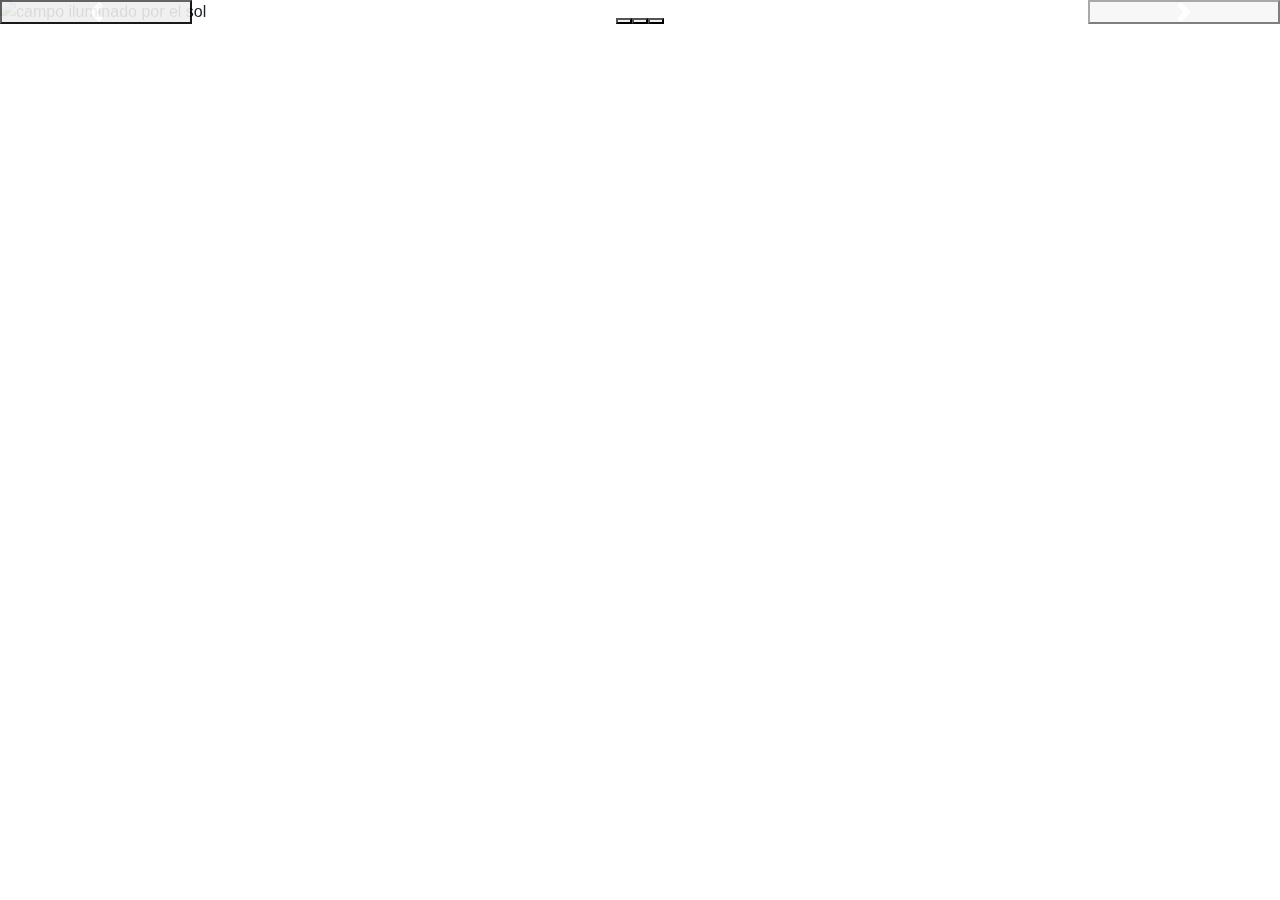
==== index.html @ ab77c7ca "Create index.html" ====
<!DOCTYPE html>
<html lang="en">
<head>
    <meta charset="UTF-8">
    <meta http-equiv="X-UA-Compatible" content="IE=edge">
    <meta name="viewport" content="width=device-width, initial-scale=1.0">
    <link rel="stylesheet" href="../Proyecto Blosson/css/style.css">
    <link rel="stylesheet" href="https://cdn.jsdelivr.net/npm/bootstrap@4.6.1/dist/css/bootstrap.min.css">
    <title> Tea Blossom </title>
</head>
<body>
    <header>
        <div id="carouselExampleCaptions" class="carousel slide" data-bs-ride="carousel">
            <div class="carousel-indicators">
              <button type="button" data-bs-target="#carouselExampleCaptions" data-bs-slide-to="0" class="active" aria-current="true" aria-label="Slide 1"></button>
              <button type="button" data-bs-target="#carouselExampleCaptions" data-bs-slide-to="1" aria-label="Slide 2"></button>
              <button type="button" data-bs-target="#carouselExampleCaptions" data-bs-slide-to="2" aria-label="Slide 3"></button>
            </div>
            <div class="carousel-inner">
              <div class="carousel-item active">
                <img src="../Proyecto Blosson/images/te.jpg" class="d-block w-100" alt="campo iluminado por el sol">
                <div class="carousel-caption d-none d-md-block">
                  <p class="carr"> Eterno Paraíso </p>
                  <p class="ca"> </p>
              </div>
              <div class="carousel-item">
                <img src="../Proyecto Blosson/images/te.jpg" class="d-block w-100" alt="taza de té">
                <div class="carousel-caption d-none d-md-block">
                  <p class="carr"> </p>
                  <p class="carr"> </p>
                </div>
              </div>
              <div class="carousel-item">
                <img src="../Proyecto Blosson/images/to.jpg" class="d-block w-100" alt="pasaje iluminado por luces en la noche">
                <div class="carousel-caption d-none d-md-block">
                  <p class="carr"> </p>
                  <p class="carr"> </p>
                </div>
              </div>
            </div>
            <button class="carousel-control-prev" type="button" data-bs-target="#carouselExampleCaptions" data-bs-slide="prev">
              <span class="carousel-control-prev-icon" aria-hidden="true"></span>
              <span class="visually-hidden"></span>
            </button>
            <button class="carousel-control-next" type="button" data-bs-target="#carouselExampleCaptions" data-bs-slide="next">
              <span class="carousel-control-next-icon" aria-hidden="true"></span>
              <span class="visually-hidden"></span>
            </button>
          </div>


    </header>
</body>
</html>
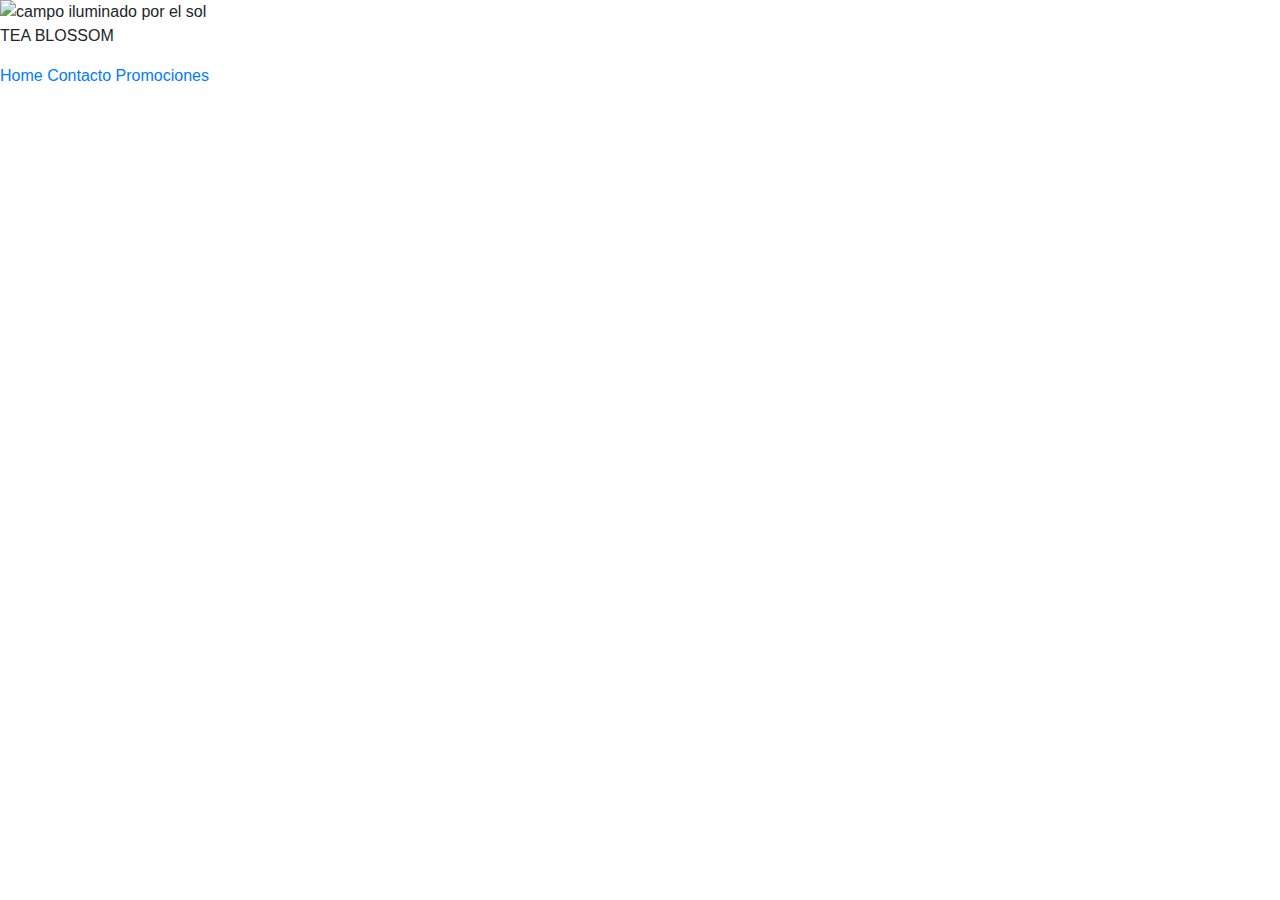
==== commit 144678ed: "Update index.html" ====
--- a/index.html
+++ b/index.html
@@ -4,51 +4,22 @@
     <meta charset="UTF-8">
     <meta http-equiv="X-UA-Compatible" content="IE=edge">
     <meta name="viewport" content="width=device-width, initial-scale=1.0">
+    <link rel="preconnect" href="https://fonts.gstatic.com" crossorigin>
+    <link href="https://fonts.googleapis.com/css2?family=Ms+Madi&display=swap" rel="stylesheet">
     <link rel="stylesheet" href="../Proyecto Blosson/css/style.css">
     <link rel="stylesheet" href="https://cdn.jsdelivr.net/npm/bootstrap@4.6.1/dist/css/bootstrap.min.css">
-    <title> Tea Blossom </title>
+    <title> TEA BLOSSOM </title>
 </head>
 <body>
     <header>
-        <div id="carouselExampleCaptions" class="carousel slide" data-bs-ride="carousel">
-            <div class="carousel-indicators">
-              <button type="button" data-bs-target="#carouselExampleCaptions" data-bs-slide-to="0" class="active" aria-current="true" aria-label="Slide 1"></button>
-              <button type="button" data-bs-target="#carouselExampleCaptions" data-bs-slide-to="1" aria-label="Slide 2"></button>
-              <button type="button" data-bs-target="#carouselExampleCaptions" data-bs-slide-to="2" aria-label="Slide 3"></button>
-            </div>
-            <div class="carousel-inner">
-              <div class="carousel-item active">
-                <img src="../Proyecto Blosson/images/te.jpg" class="d-block w-100" alt="campo iluminado por el sol">
-                <div class="carousel-caption d-none d-md-block">
-                  <p class="carr"> Eterno Paraíso </p>
-                  <p class="ca"> </p>
+                <img src="../Proyecto Blosson/images/to.jpg" class="d-block w-100" alt="campo iluminado por el sol">
+                  <p class="carr"> TEA BLOSSOM </p>
+                  <nav>
+                    <a class="link" href="../Proyecto Blosson/index.html"> Home </a>
+                    <a class="link" href="../Proyecto Blosson/Contacto.html"> Contacto </a>
+                    <a class="link" href="../Proyecto Blosson/Promociones.html"> Promociones </a>
+                  </nav>
               </div>
-              <div class="carousel-item">
-                <img src="../Proyecto Blosson/images/te.jpg" class="d-block w-100" alt="taza de té">
-                <div class="carousel-caption d-none d-md-block">
-                  <p class="carr"> </p>
-                  <p class="carr"> </p>
-                </div>
-              </div>
-              <div class="carousel-item">
-                <img src="../Proyecto Blosson/images/to.jpg" class="d-block w-100" alt="pasaje iluminado por luces en la noche">
-                <div class="carousel-caption d-none d-md-block">
-                  <p class="carr"> </p>
-                  <p class="carr"> </p>
-                </div>
-              </div>
-            </div>
-            <button class="carousel-control-prev" type="button" data-bs-target="#carouselExampleCaptions" data-bs-slide="prev">
-              <span class="carousel-control-prev-icon" aria-hidden="true"></span>
-              <span class="visually-hidden"></span>
-            </button>
-            <button class="carousel-control-next" type="button" data-bs-target="#carouselExampleCaptions" data-bs-slide="next">
-              <span class="carousel-control-next-icon" aria-hidden="true"></span>
-              <span class="visually-hidden"></span>
-            </button>
-          </div>
-
-
     </header>
 </body>
 </html>
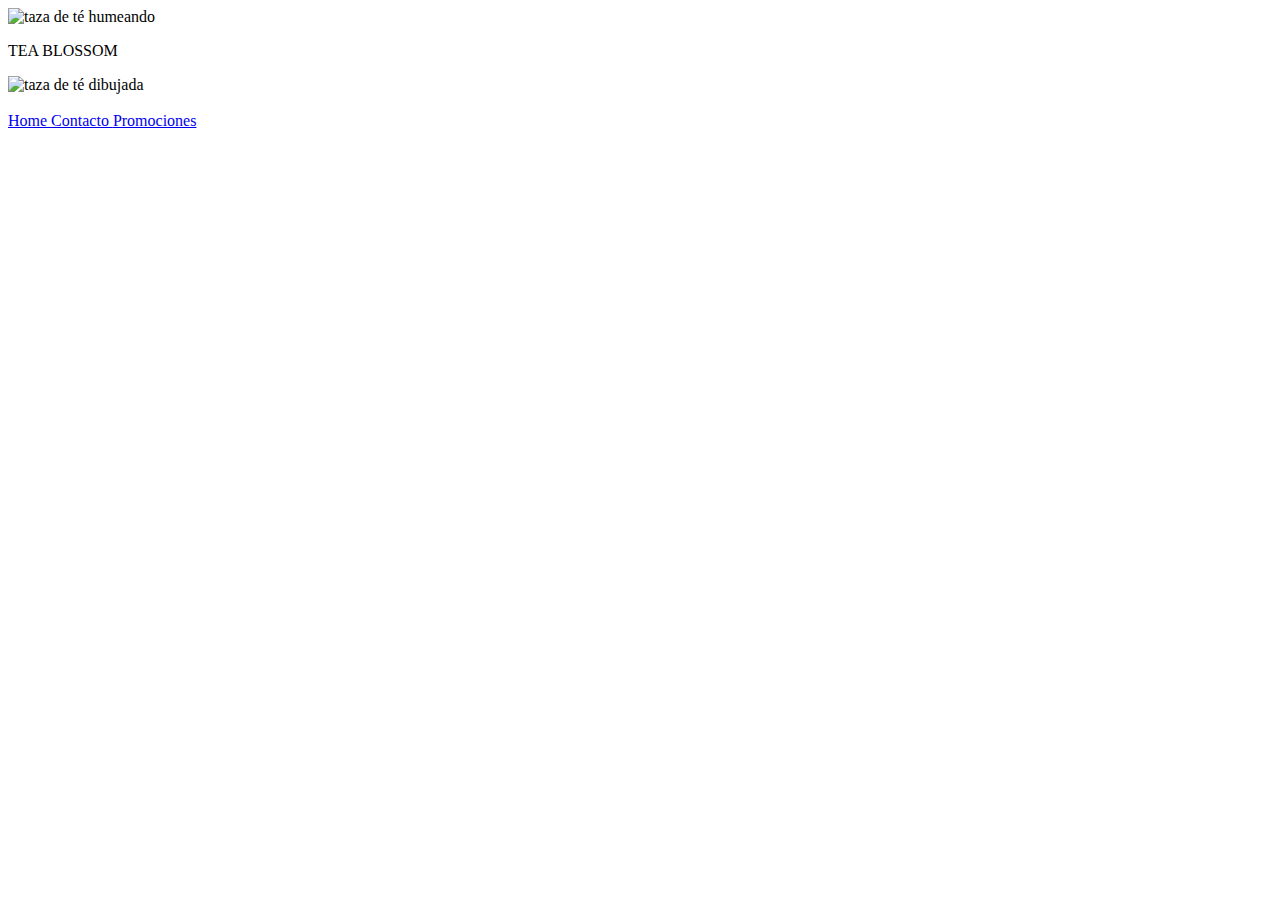
==== commit 3f8463c5: "Update index.html" ====
--- a/index.html
+++ b/index.html
@@ -4,22 +4,25 @@
     <meta charset="UTF-8">
     <meta http-equiv="X-UA-Compatible" content="IE=edge">
     <meta name="viewport" content="width=device-width, initial-scale=1.0">
+    <link rel="stylesheet" href="../Proyecto Blosson/css/style.css">
+    <link rel="preconnect" href="https://fonts.googleapis.com">
     <link rel="preconnect" href="https://fonts.gstatic.com" crossorigin>
-    <link href="https://fonts.googleapis.com/css2?family=Ms+Madi&display=swap" rel="stylesheet">
-    <link rel="stylesheet" href="../Proyecto Blosson/css/style.css">
-    <link rel="stylesheet" href="https://cdn.jsdelivr.net/npm/bootstrap@4.6.1/dist/css/bootstrap.min.css">
+    <link href="https://fonts.googleapis.com/css2?family=Pacifico&display=swap" rel="stylesheet">
     <title> TEA BLOSSOM </title>
 </head>
 <body>
     <header>
-                <img src="../Proyecto Blosson/images/to.jpg" class="d-block w-100" alt="campo iluminado por el sol">
+      <div> 
+                <img src="../Proyecto Blosson/images/to.jpg" class="taza" alt="taza de té humeando">
                   <p class="carr"> TEA BLOSSOM </p>
-                  <nav>
-                    <a class="link" href="../Proyecto Blosson/index.html"> Home </a>
-                    <a class="link" href="../Proyecto Blosson/Contacto.html"> Contacto </a>
-                    <a class="link" href="../Proyecto Blosson/Promociones.html"> Promociones </a>
-                  </nav>
-              </div>
+                  <img class="logo1" src="../Proyecto Blosson/images/logo.png" alt="taza de té dibujada">
+                  <br><br>
+                  <nav> 
+                  <a class="link" href="../Proyecto Blosson/index.html"> Home </a>
+                  <a class="link" href="../Proyecto Blosson/Contacto.html"> Contacto </a>
+                  <a class="link" href="../Proyecto Blosson/Promociones.html"> Promociones </a>
+                  </nav>  
+                </div>
     </header>
 </body>
 </html>
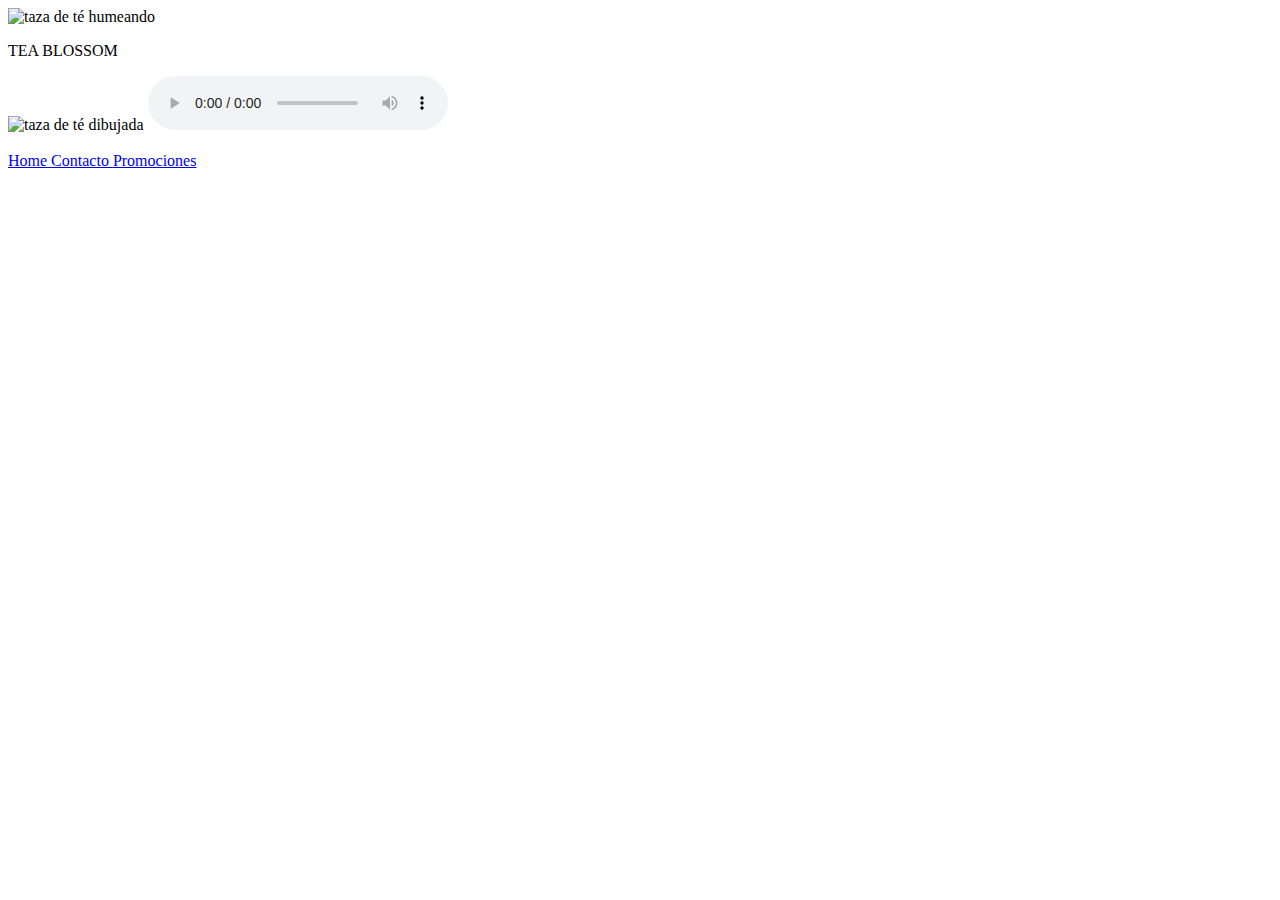
==== commit 91638d36: "Update index.html" ====
--- a/index.html
+++ b/index.html
@@ -7,7 +7,7 @@
     <link rel="stylesheet" href="../Proyecto Blosson/css/style.css">
     <link rel="preconnect" href="https://fonts.googleapis.com">
     <link rel="preconnect" href="https://fonts.gstatic.com" crossorigin>
-    <link href="https://fonts.googleapis.com/css2?family=Pacifico&display=swap" rel="stylesheet">
+    <link href="https://fonts.googleapis.com/css2?family=Indie+Flower&display=swap" rel="stylesheet">
     <title> TEA BLOSSOM </title>
 </head>
 <body>
@@ -16,6 +16,7 @@
                 <img src="../Proyecto Blosson/images/to.jpg" class="taza" alt="taza de té humeando">
                   <p class="carr"> TEA BLOSSOM </p>
                   <img class="logo1" src="../Proyecto Blosson/images/logo.png" alt="taza de té dibujada">
+                  <audio controls class="animate__hinge" src="../Proyecto Blosson/asset/y2mate.com - Sugar Sugar.mp3"></audio>
                   <br><br>
                   <nav> 
                   <a class="link" href="../Proyecto Blosson/index.html"> Home </a>
